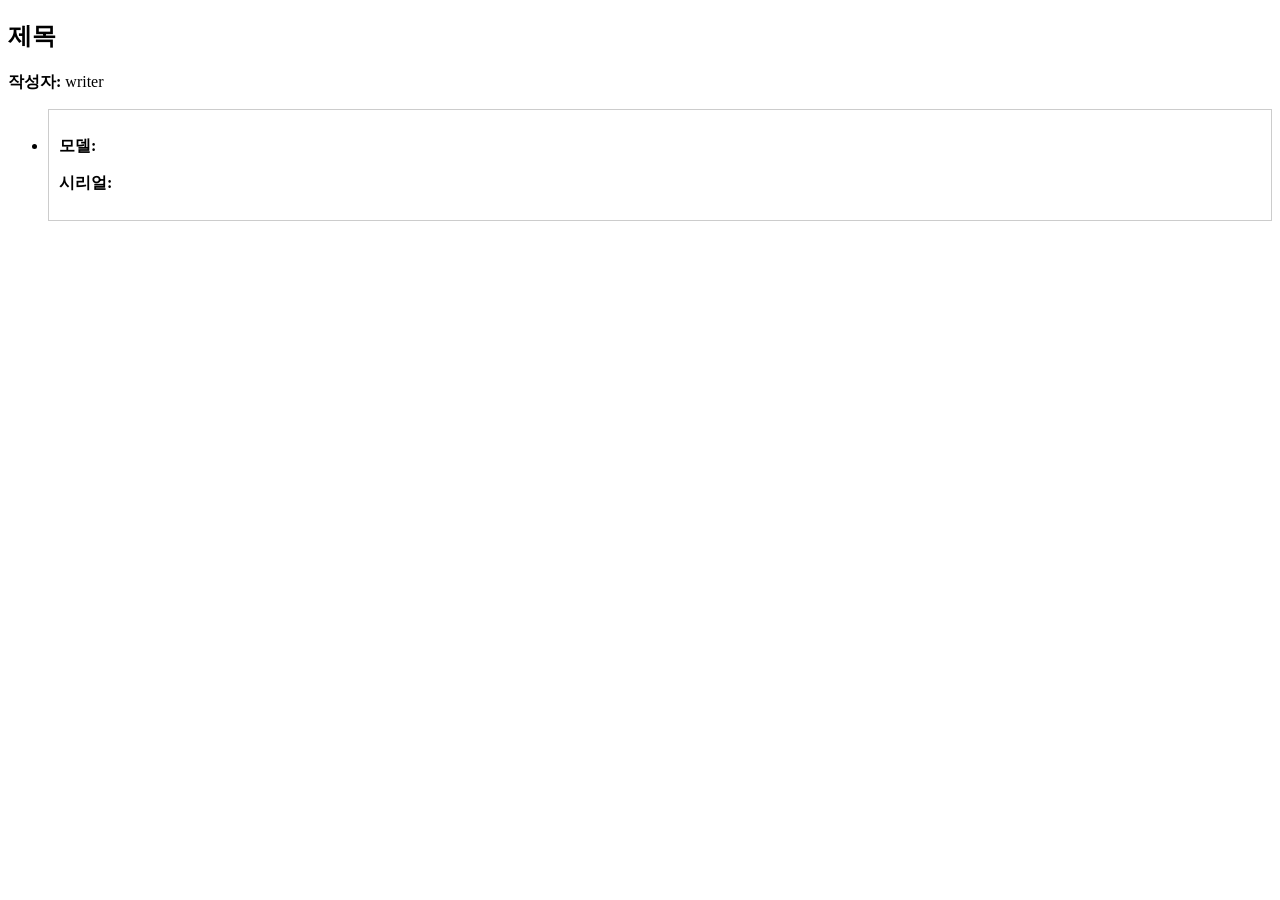
==== src/main/resources/templates/board_detail.html @ fe089fdb "item 목록 구현" ====
<!DOCTYPE html>
<html lang="en">
<head>
    <meta charset="UTF-8">
    <title>detail</title>
</head>
<style>
.items-container::-webkit-scrollbar {
    width: 8px;
}

.items-container::-webkit-scrollbar-thumb {
    background-color: #888;
    border-radius: 4px;
}

.items-container::-webkit-scrollbar-thumb:hover {
    background-color: #555;
}
</style>
<body>

<div class="board-detail">
  <h2 th:text="${board.title}">제목</h2>
  <p><strong>작성자:</strong> <span th:text="${board.writer}">writer</span></p>

  <div class="items-container">
    <ul>
      <li th:each="item : ${board.items}" style="border:1px solid #ccc; padding:10px; margin-bottom:10px;">
        <p><strong>모델:</strong> <span th:text="${item.modelSpec}"></span></p>
        <p><strong>시리얼:</strong> <span th:text="${item.serialNumber}"></span></p>
      </li>
    </ul>
  </div>
</div>

</body>
</html>
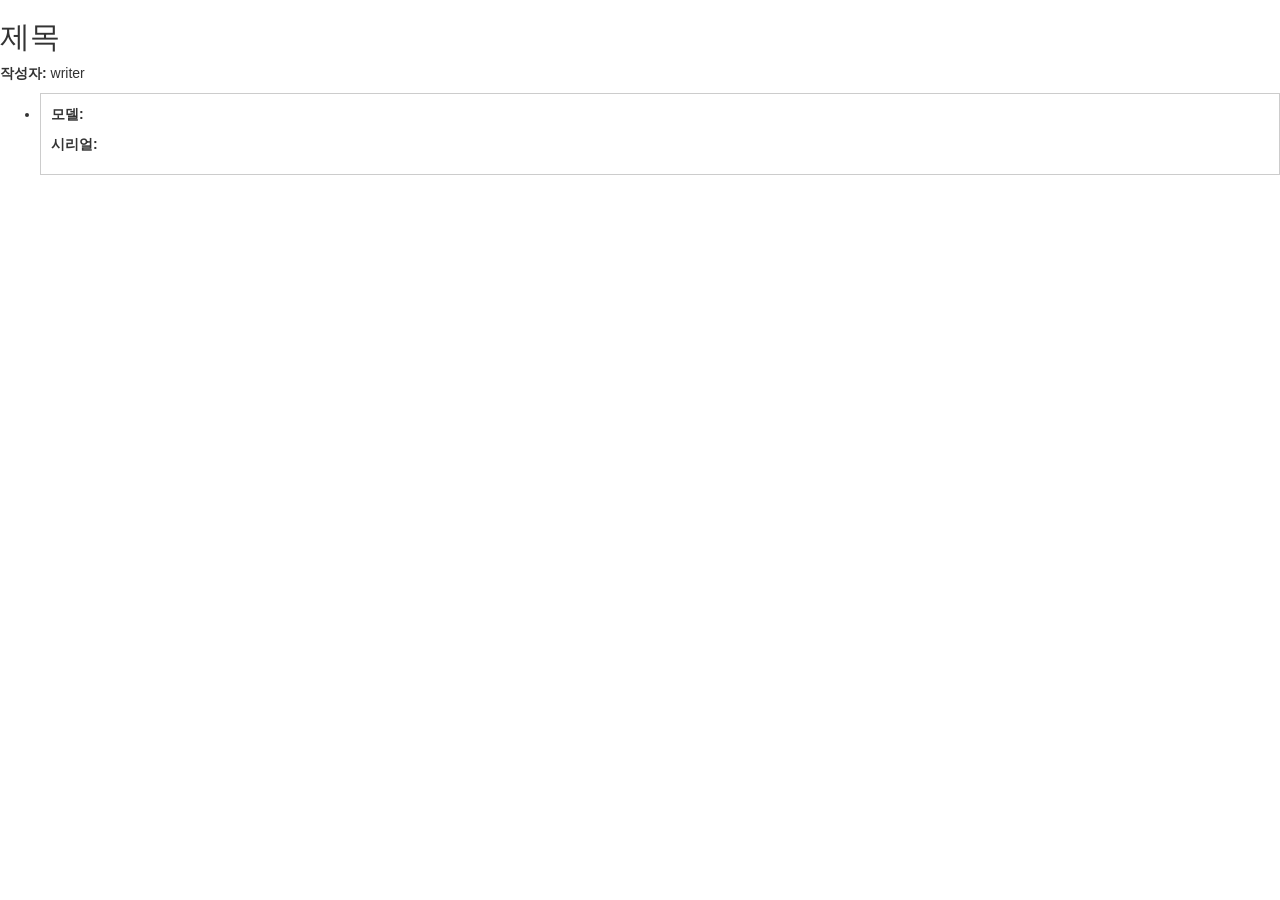
==== commit 52a6003b: "네비바 및 파일 사이즈 제한 수정" ====
--- a/src/main/resources/templates/board_detail.html
+++ b/src/main/resources/templates/board_detail.html
@@ -1,6 +1,8 @@
 <!DOCTYPE html>
 <html lang="en">
 <head>
+  <link rel="stylesheet" href="https://stackpath.bootstrapcdn.com/bootstrap/3.4.1/css/bootstrap-theme.min.css">
+  <link rel="stylesheet" href="https://stackpath.bootstrapcdn.com/bootstrap/3.4.1/css/bootstrap.min.css">
     <meta charset="UTF-8">
     <title>detail</title>
 </head>
@@ -19,7 +21,7 @@
 }
 </style>
 <body>
-
+<nav th:replace="~{navbar :: navbarFragment}"></nav>
 <div class="board-detail">
   <h2 th:text="${board.title}">제목</h2>
   <p><strong>작성자:</strong> <span th:text="${board.writer}">writer</span></p>
